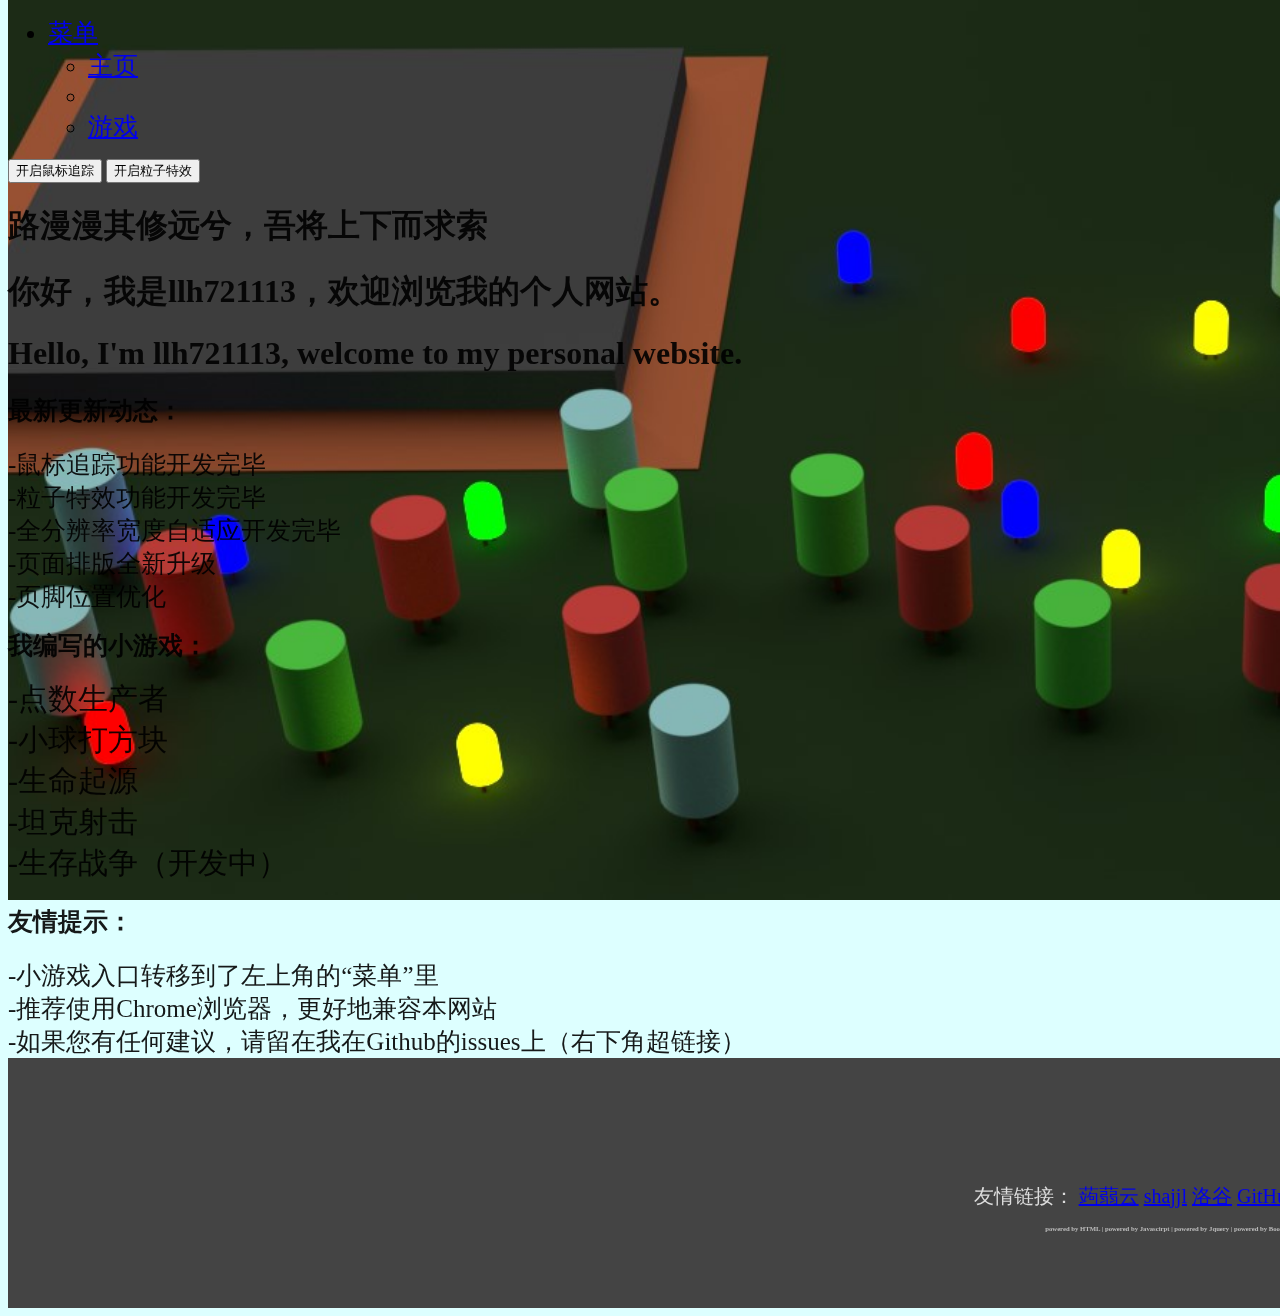
==== index.html @ f9abe3b0 "Update index.html" ====
<!DOCTYPE html>
<html>
	<head>
		<!-- 新 Bootstrap 核心 CSS 文件 -->
		<link href="https://cdn.staticfile.org/twitter-bootstrap/3.3.7/css/bootstrap.min.css" rel="stylesheet">
		 
		<!-- jQuery文件。务必在bootstrap.min.js 之前引入 -->
		<script src="https://cdn.staticfile.org/jquery/2.1.1/jquery.min.js"></script>
		 
		<!-- 最新的 Bootstrap 核心 JavaScript 文件 -->
		<script src="https://cdn.staticfile.org/twitter-bootstrap/3.3.7/js/bootstrap.min.js"></script>
		<script type="text/javascript" src="fly.js"></script>
		<style type="text/css">
			.dropdown
			{
				font-size: 25px;
			}
			.dropdown-menu
			{
				min-width: 0px;
				font-size: 25px;
			}
		</style>
	</head>
	<body id="main" onmousemove="mousex=window.event.pageX;mousey=window.event.pageY;" style="background: #DFF;">
		<nav class="navbar navbar-inverse" role="navigation">
			<div class="container-fluid">
				<div>
			        <ul class="nav navbar-nav">
			            <li class="dropdown">
			                <a href="#" class="dropdown-toggle" data-toggle="dropdown">
			                    菜单
			                    <b class="caret"></b>
			                </a>
			                <ul class="dropdown-menu">
			                    <li><a href="https://llh721113.github.io/index.html">主页</a></li>
			                    <li class="divider"></li>
			                    <li><a href="https://llh721113.github.io/sgamehead.html">游戏</a></li>
			                </ul>
			            </li>
			        </ul>
			    </div>
				<div>
					<button type="button" class="btn btn-danger navbar-btn" id="button_open_trace" onclick="create_trace();" style="display: inline;">开启鼠标追踪</button>
					<button type="button" class="btn btn-success navbar-btn" id="button_close_trace" onclick="delete_trace();" style="display: none;">关闭鼠标追踪</button>
					<button type="button" class="btn btn-danger navbar-btn" id="button_open_fly" onclick="create_fly();" style="display: inline;">开启粒子特效</button>
					<button type="button" class="btn btn-success navbar-btn" id="button_close_fly" onclick="delete_fly();" style="display: none;">关闭粒子特效</button>
				</div>
			</div>
		</nav>

		<div class="container" style="width: auto;">
			<div class="row">
				<div class="col-xs-12 col-sm-12 col-md-12 col-lg-12">
					<div class="panel panel-primary" style="opacity: 0.9;"><!--opacity透明度-->
					    <div class="panel-heading">
							<h1>路漫漫其修远兮，吾将上下而求索</h1>
						</div>
					</div>
				</div>
			</div>
			<div class="row">
				<div class="col-xs-12 col-sm-6 col-md-4 col-lg-3">
					<div class="panel panel-info" style="opacity: 0.9;"><!--opacity透明度-->
					    <div class="panel-heading">
							<h1>你好，我是llh721113，欢迎浏览我的个人网站。</h1>
							<h1>Hello, I'm llh721113, welcome to my personal website.</h1>
						</div>
					</div>
				</div>

				<div class="col-xs-12 col-sm-6 col-md-4 col-lg-3">
					<div class="panel panel-info" style="opacity: 0.9;">
						<div class="panel-heading">
							<h2 class="panel-title" style="font-size: 25px;">最新更新动态：</h2>
						</div>
						<div class="panel-body" style="font-size: 25px;">
							<span class="text-success">-鼠标追踪功能开发完毕</span><br/>
							<span class="text-success">-粒子特效功能开发完毕</span><br/>
							<span class="text-success">-全分辨率宽度自适应开发完毕</span><br/>
							<span class="text-success">-页面排版全新升级</span><br>
							<span class="text-success">-页脚位置优化</span>
					    </div>
					</div>
				</div>

				<div class="col-xs-12 col-sm-6 col-md-4 col-lg-3">
					<div class="panel panel-info" style="opacity: 0.9;">
					    <div class="panel-heading">
					        <h1 class="panel-title" style="font-size: 25px;">我编写的小游戏：</h1>
					    </div>
						<div class="panel-body" style="font-size: 30px;">
						    <span class="text-success">-点数生产者</span><br/>
						    <span class="text-success">-小球打方块</span><br/>
						    <span class="text-success">-生命起源</span><br/>
						    <span class="text-success">-坦克射击</span><br/>
						    <span class="text-warning">-生存战争（开发中）</span>
						</div>
					</div>
				</div>

				<div class="col-xs-12 col-sm-6 col-md-4 col-lg-3">
				    <div class="panel panel-info" style="opacity: 0.9;">
					<div class="panel-heading">
					    <h2 class="panel-title" style="font-size: 25px;">友情提示：</h2>
					</div>
					<div class="panel-body" style="font-size: 25px;">
					    <span class="text-success">-小游戏入口转移到了左上角的“菜单”里</span><br/>
					    <span class="text-success">-推荐使用Chrome浏览器，更好地兼容本网站</span><br/>
					    <span class="text-success">-如果您有任何建议，请留在我在Github的issues上（右下角超链接）</span>
					</div>
				    </div>
				</div>
			</div>
		</div>

		<div style="background-color: #DFF; background-image: url('img/bg1.jpg'); background-position: center center; background-repeat: no-repeat; background-size: cover; position: fixed; top: 0px; height: 100%; width: 100%; z-index: -100;"></div>

		<div style="background: #444; height: 200px; width: 100%; z-index: 50; padding: 25px;">
			<div style="position: relative; height: 100px; width: 100%; background-image: url('img/support.png'); background-position: right; background-size: contain; background-repeat: no-repeat;"></div>
			<div style="position: relative; width: 100%; font-size: 20px; text-align: right;">
				<span style="color: #DDD">友情链接：</span>
				<a href="http://juruoyun.top">蒟蒻云</a> <a href="https://shajjl.github.io/">shajjl</a> <a href="https://www.luogu.org/space/show?uid=58357">洛谷</a> <a href="https://github.com/llh721113/llh721113.github.io">GitHub</a>
			</div>
			<div style="position: relative; width: 100%; font-size: 10px; text-align: right;">
				<h6 style="color: #BBB">powered by HTML | powered by Javascirpt | powered by Jquery | powered by Bootstrap</h6>
			</div>
		</div>

	</body>
</html>
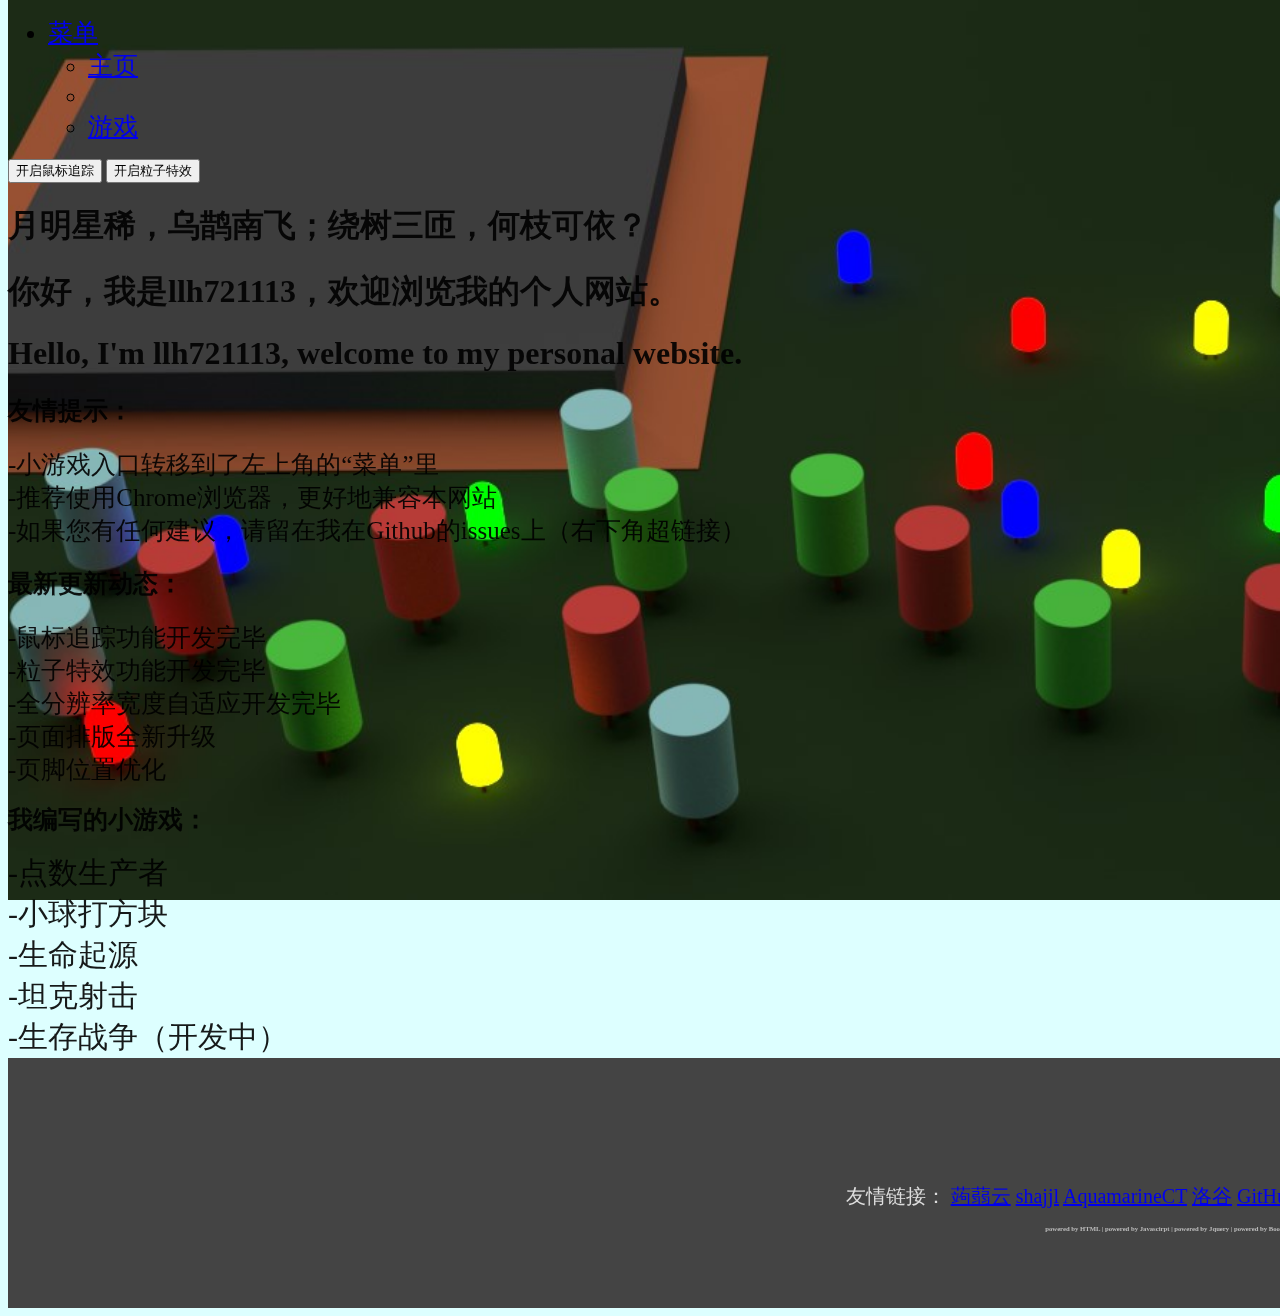
==== commit 238520d9: "Update index.html" ====
--- a/index.html
+++ b/index.html
@@ -1,6 +1,7 @@
 <!DOCTYPE html>
 <html>
 	<head>
+		<meta charset="utf-8">
 		<!-- 新 Bootstrap 核心 CSS 文件 -->
 		<link href="https://cdn.staticfile.org/twitter-bootstrap/3.3.7/css/bootstrap.min.css" rel="stylesheet">
 		 
@@ -54,19 +55,32 @@
 				<div class="col-xs-12 col-sm-12 col-md-12 col-lg-12">
 					<div class="panel panel-primary" style="opacity: 0.9;"><!--opacity透明度-->
 					    <div class="panel-heading">
-							<h1>路漫漫其修远兮，吾将上下而求索</h1>
+							<h1>月明星稀，乌鹊南飞；绕树三匝，何枝可依？</h1>
 						</div>
 					</div>
 				</div>
 			</div>
 			<div class="row">
 				<div class="col-xs-12 col-sm-6 col-md-4 col-lg-3">
-					<div class="panel panel-info" style="opacity: 0.9;"><!--opacity透明度-->
+					<div class="panel panel-primary" style="opacity: 0.9;"><!--opacity透明度-->
 					    <div class="panel-heading">
 							<h1>你好，我是llh721113，欢迎浏览我的个人网站。</h1>
 							<h1>Hello, I'm llh721113, welcome to my personal website.</h1>
 						</div>
 					</div>
+				</div>
+
+				<div class="col-xs-12 col-sm-6 col-md-4 col-lg-3">
+				    <div class="panel panel-info" style="opacity: 0.9;">
+					<div class="panel-heading">
+					    <h2 class="panel-title" style="font-size: 25px;">友情提示：</h2>
+					</div>
+					<div class="panel-body" style="font-size: 25px;">
+					    <span class="text-success">-小游戏入口转移到了左上角的“菜单”里</span><br/>
+					    <span class="text-success">-推荐使用Chrome浏览器，更好地兼容本网站</span><br/>
+					    <span class="text-success">-如果您有任何建议，请留在我在Github的issues上（右下角超链接）</span>
+					</div>
+				    </div>
 				</div>
 
 				<div class="col-xs-12 col-sm-6 col-md-4 col-lg-3">
@@ -98,19 +112,6 @@
 						</div>
 					</div>
 				</div>
-
-				<div class="col-xs-12 col-sm-6 col-md-4 col-lg-3">
-				    <div class="panel panel-info" style="opacity: 0.9;">
-					<div class="panel-heading">
-					    <h2 class="panel-title" style="font-size: 25px;">友情提示：</h2>
-					</div>
-					<div class="panel-body" style="font-size: 25px;">
-					    <span class="text-success">-小游戏入口转移到了左上角的“菜单”里</span><br/>
-					    <span class="text-success">-推荐使用Chrome浏览器，更好地兼容本网站</span><br/>
-					    <span class="text-success">-如果您有任何建议，请留在我在Github的issues上（右下角超链接）</span>
-					</div>
-				    </div>
-				</div>
 			</div>
 		</div>
 
@@ -120,7 +121,7 @@
 			<div style="position: relative; height: 100px; width: 100%; background-image: url('img/support.png'); background-position: right; background-size: contain; background-repeat: no-repeat;"></div>
 			<div style="position: relative; width: 100%; font-size: 20px; text-align: right;">
 				<span style="color: #DDD">友情链接：</span>
-				<a href="http://juruoyun.top">蒟蒻云</a> <a href="https://shajjl.github.io/">shajjl</a> <a href="https://www.luogu.org/space/show?uid=58357">洛谷</a> <a href="https://github.com/llh721113/llh721113.github.io">GitHub</a>
+				<a href="http://juruoyun.top">蒟蒻云</a> <a href="https://shajjl.github.io/">shajjl</a> <a href="http://106.54.83.161/">AquamarineCT</a> <a href="https://www.luogu.org/space/show?uid=58357">洛谷</a> <a href="https://github.com/llh721113/llh721113.github.io">GitHub</a>
 			</div>
 			<div style="position: relative; width: 100%; font-size: 10px; text-align: right;">
 				<h6 style="color: #BBB">powered by HTML | powered by Javascirpt | powered by Jquery | powered by Bootstrap</h6>
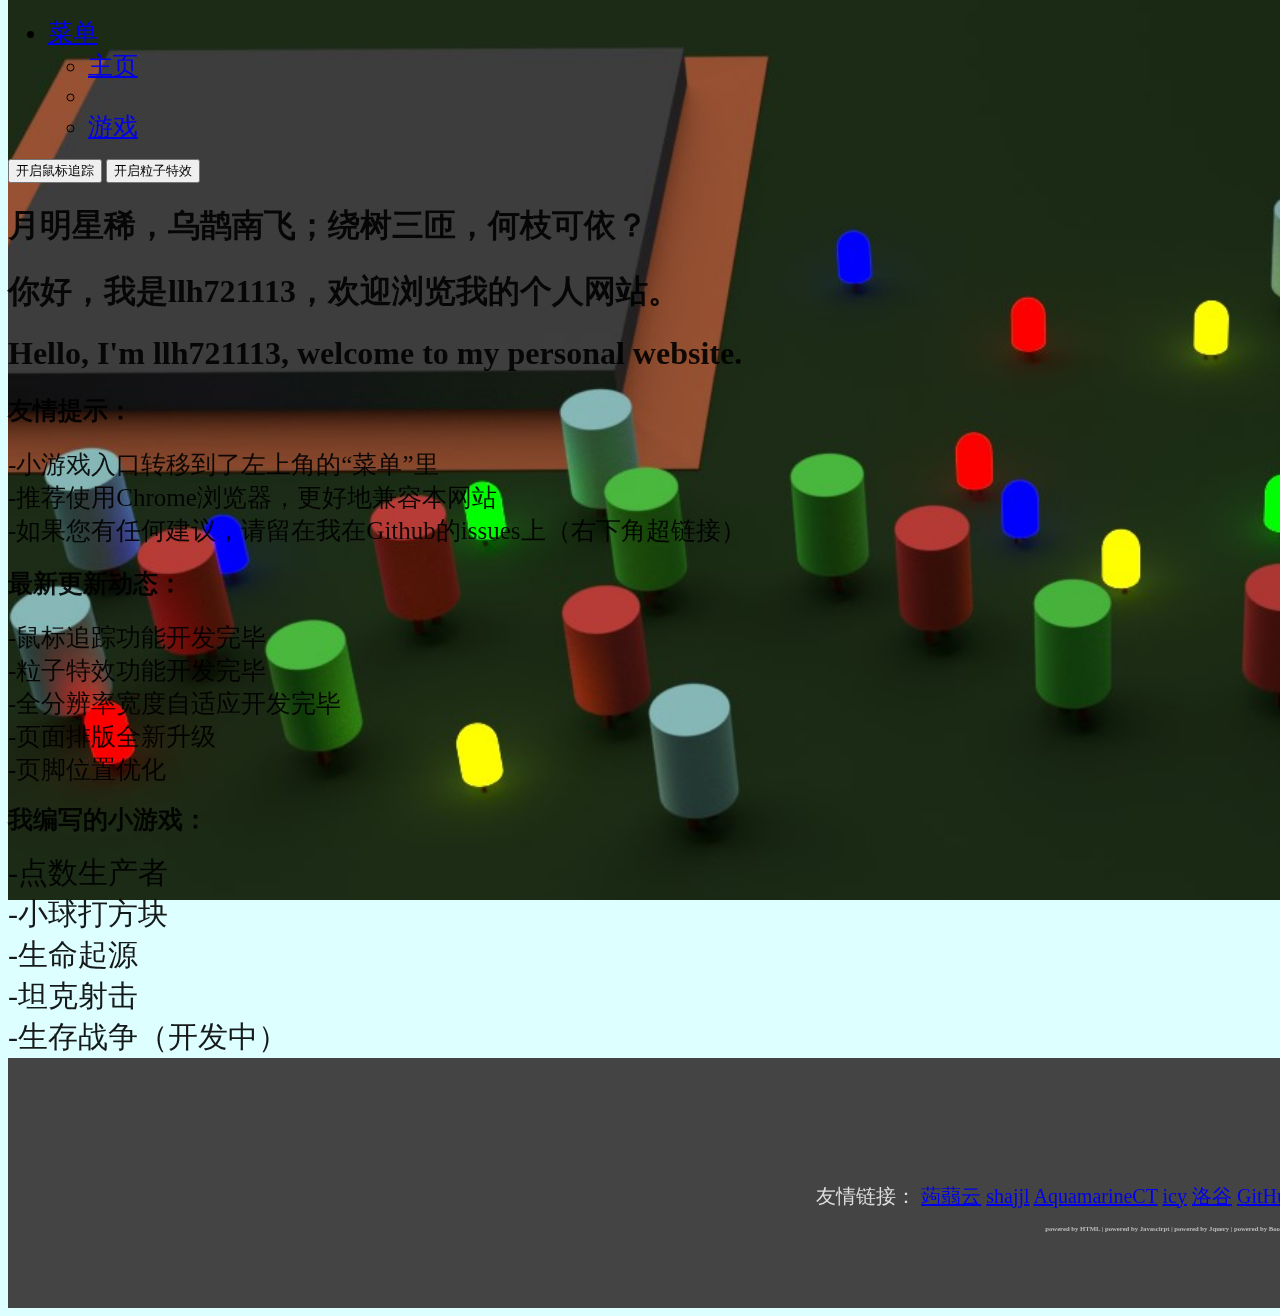
==== commit 13ed3180: "Update index.html" ====
--- a/index.html
+++ b/index.html
@@ -121,7 +121,7 @@
 			<div style="position: relative; height: 100px; width: 100%; background-image: url('img/support.png'); background-position: right; background-size: contain; background-repeat: no-repeat;"></div>
 			<div style="position: relative; width: 100%; font-size: 20px; text-align: right;">
 				<span style="color: #DDD">友情链接：</span>
-				<a href="http://juruoyun.top">蒟蒻云</a> <a href="https://shajjl.github.io/">shajjl</a> <a href="http://106.54.83.161/">AquamarineCT</a> <a href="https://www.luogu.org/space/show?uid=58357">洛谷</a> <a href="https://github.com/llh721113/llh721113.github.io">GitHub</a>
+				<a href="http://juruoyun.top">蒟蒻云</a> <a href="https://shajjl.github.io/">shajjl</a> <a href="http://106.54.83.161/">AquamarineCT</a> <a href="http://icys.top">icy</a> <a href="https://www.luogu.org/space/show?uid=58357">洛谷</a> <a href="https://github.com/llh721113/llh721113.github.io">GitHub</a>
 			</div>
 			<div style="position: relative; width: 100%; font-size: 10px; text-align: right;">
 				<h6 style="color: #BBB">powered by HTML | powered by Javascirpt | powered by Jquery | powered by Bootstrap</h6>
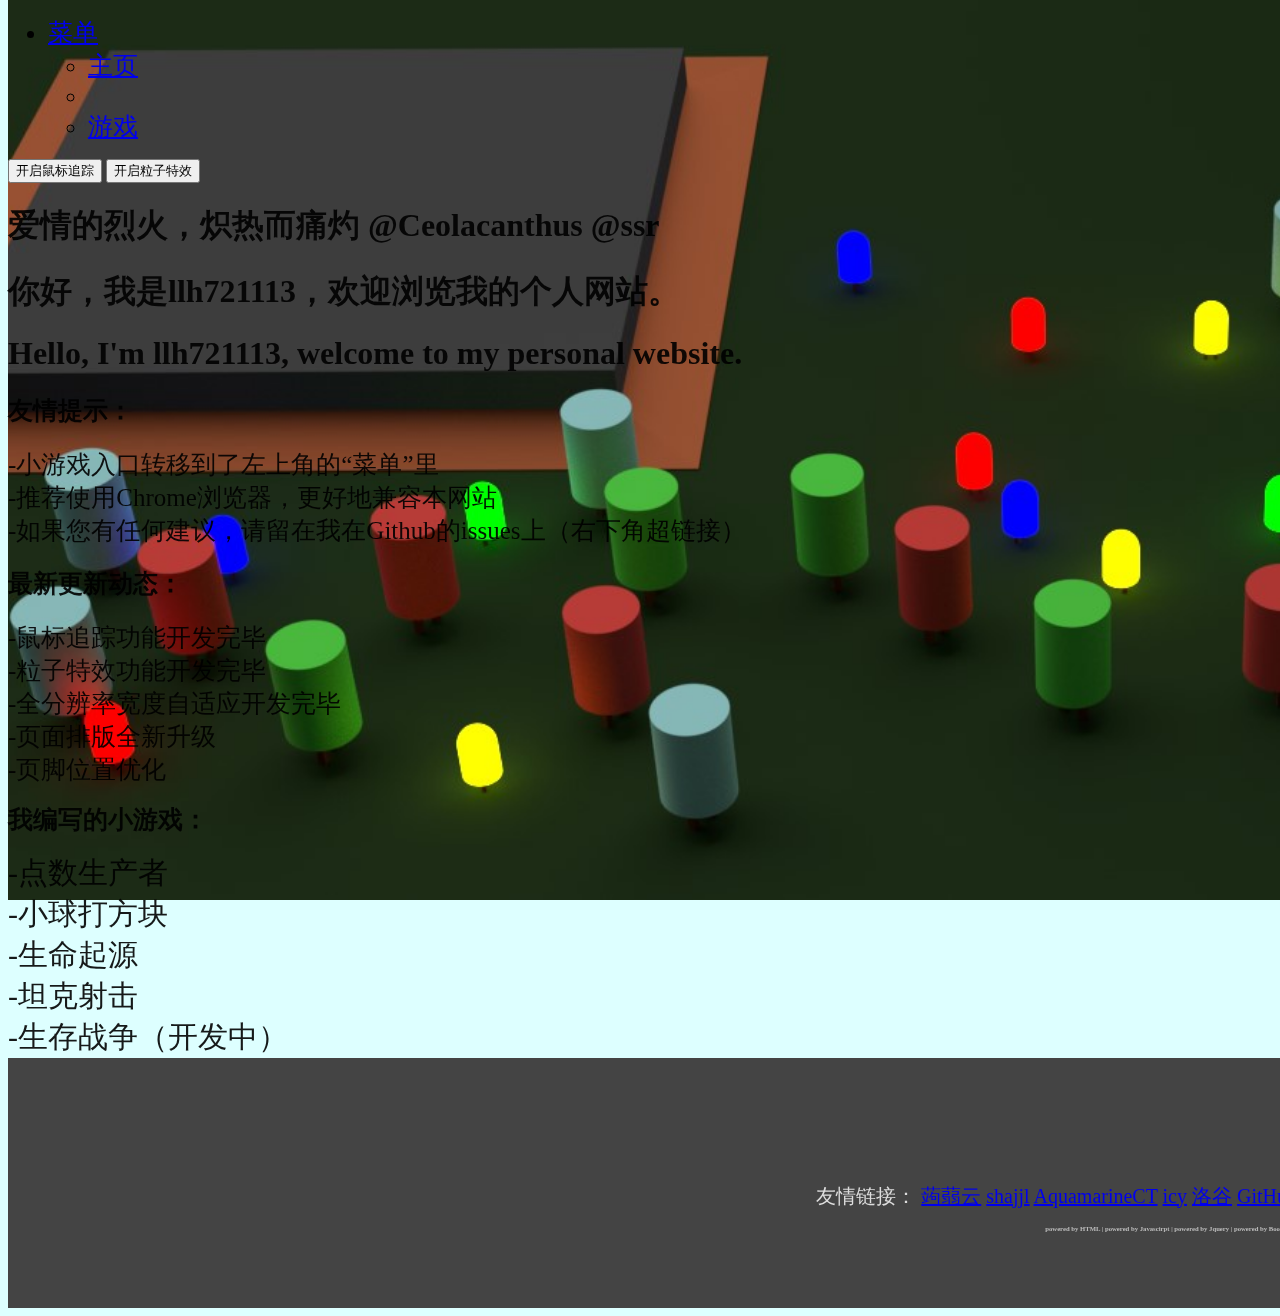
==== commit 6e270260: "Merge branch 'master' of https://github.com/llh721113/llh721113.github.io" ====
--- a/index.html
+++ b/index.html
@@ -55,7 +55,7 @@
 				<div class="col-xs-12 col-sm-12 col-md-12 col-lg-12">
 					<div class="panel panel-primary" style="opacity: 0.9;"><!--opacity透明度-->
 					    <div class="panel-heading">
-							<h1>月明星稀，乌鹊南飞；绕树三匝，何枝可依？</h1>
+							<h1>爱情的烈火，炽热而痛灼 @Ceolacanthus @ssr</h1>
 						</div>
 					</div>
 				</div>
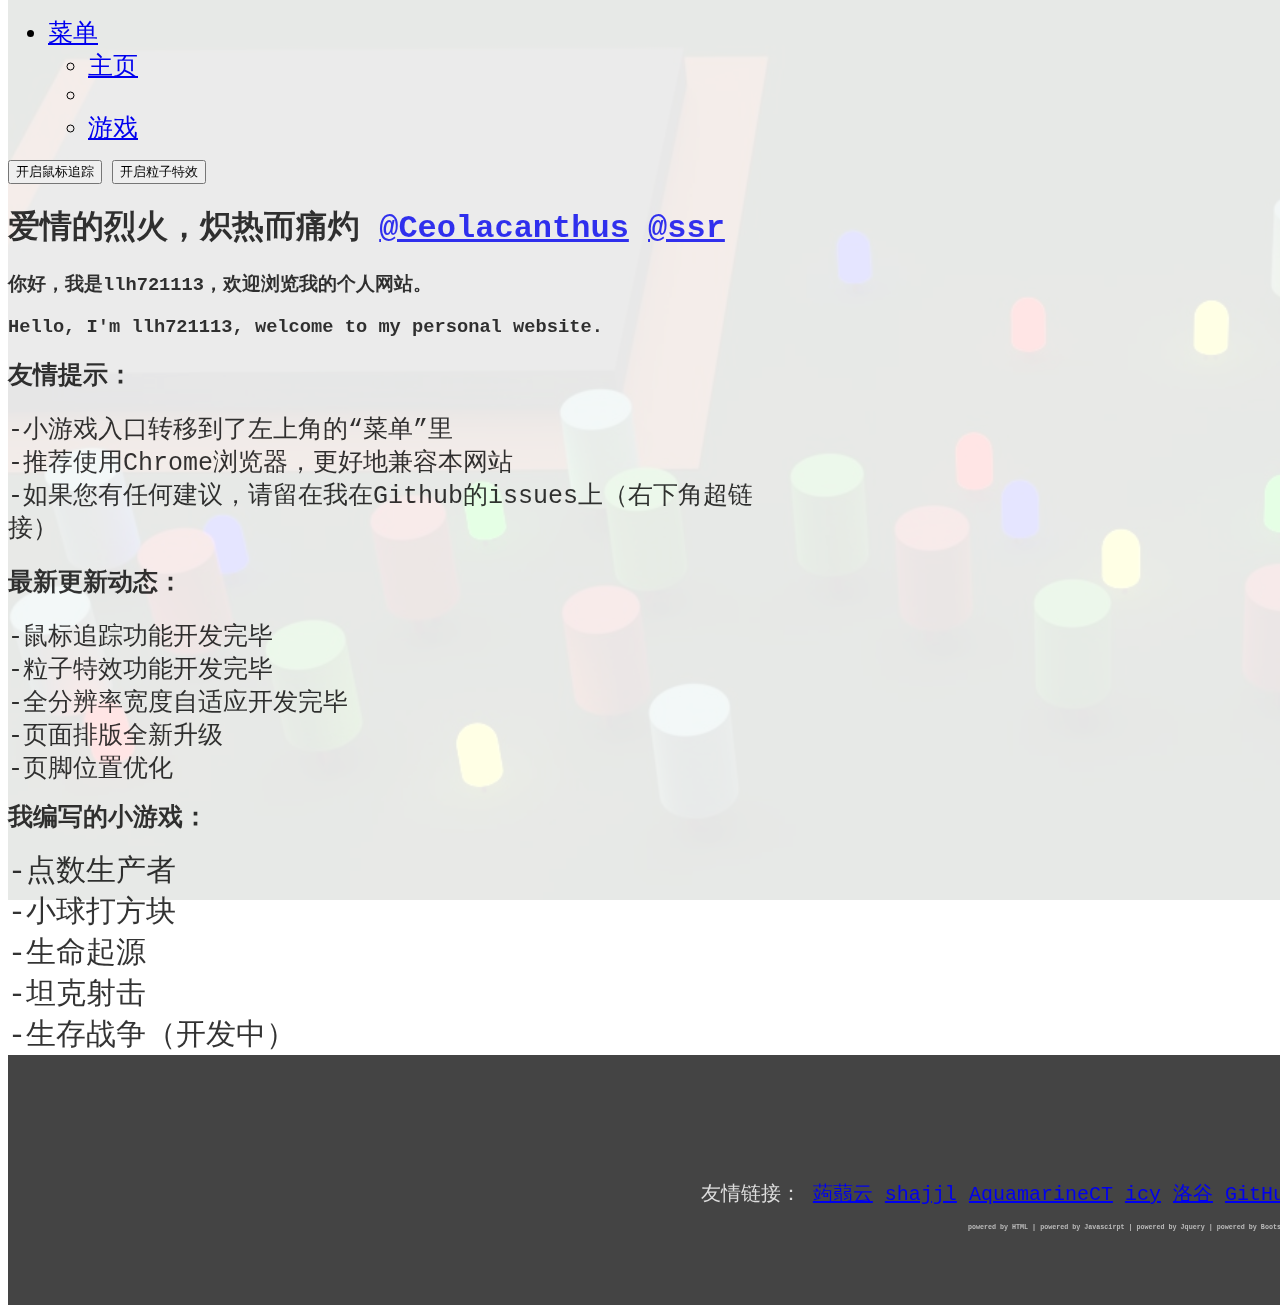
==== commit 40e5d360: "background fix" ====
--- a/index.html
+++ b/index.html
@@ -23,7 +23,7 @@
 			}
 		</style>
 	</head>
-	<body id="main" onmousemove="mousex=window.event.pageX;mousey=window.event.pageY;" style="background: #DFF;">
+	<body id="main" onmousemove="mousex=window.event.pageX;mousey=window.event.pageY;" style="background: #FFF; font-family: consolas, 'Courier New', Courier, 楷体, monospace;">
 		<nav class="navbar navbar-inverse" role="navigation">
 			<div class="container-fluid">
 				<div>
@@ -34,9 +34,9 @@
 			                    <b class="caret"></b>
 			                </a>
 			                <ul class="dropdown-menu">
-			                    <li><a href="https://llh721113.github.io/index.html">主页</a></li>
+			                    <li><a href="index.html">主页</a></li>
 			                    <li class="divider"></li>
-			                    <li><a href="https://llh721113.github.io/sgamehead.html">游戏</a></li>
+			                    <li><a href="sgamehead.html">游戏</a></li>
 			                </ul>
 			            </li>
 			        </ul>
@@ -50,28 +50,23 @@
 			</div>
 		</nav>
 
-		<div class="container" style="width: auto;">
+		<div class="container" style="width: 60%;">
 			<div class="row">
 				<div class="col-xs-12 col-sm-12 col-md-12 col-lg-12">
-					<div class="panel panel-primary" style="opacity: 0.9;"><!--opacity透明度-->
+					<div class="panel panel-info" style="opacity: 0.8;"><!--opacity透明度-->
 					    <div class="panel-heading">
-							<h1>爱情的烈火，炽热而痛灼 @Ceolacanthus @ssr</h1>
+							<h1>爱情的烈火，炽热而痛灼 <a href="https://blog.coelacanthus.moe/">@Ceolacanthus</a> <a href="https://leanhe.dev/">@ssr</a></h1>
+						</div>
+					    <div class="panel-body">
+							<h3>你好，我是llh721113，欢迎浏览我的个人网站。</h3>
+							<h3>Hello, I'm llh721113, welcome to my personal website.</h3>
 						</div>
 					</div>
 				</div>
 			</div>
 			<div class="row">
 				<div class="col-xs-12 col-sm-6 col-md-4 col-lg-3">
-					<div class="panel panel-primary" style="opacity: 0.9;"><!--opacity透明度-->
-					    <div class="panel-heading">
-							<h1>你好，我是llh721113，欢迎浏览我的个人网站。</h1>
-							<h1>Hello, I'm llh721113, welcome to my personal website.</h1>
-						</div>
-					</div>
-				</div>
-
-				<div class="col-xs-12 col-sm-6 col-md-4 col-lg-3">
-				    <div class="panel panel-info" style="opacity: 0.9;">
+				    <div class="panel panel-info" style="opacity: 0.8;">
 					<div class="panel-heading">
 					    <h2 class="panel-title" style="font-size: 25px;">友情提示：</h2>
 					</div>
@@ -84,7 +79,7 @@
 				</div>
 
 				<div class="col-xs-12 col-sm-6 col-md-4 col-lg-3">
-					<div class="panel panel-info" style="opacity: 0.9;">
+					<div class="panel panel-info" style="opacity: 0.8;">
 						<div class="panel-heading">
 							<h2 class="panel-title" style="font-size: 25px;">最新更新动态：</h2>
 						</div>
@@ -99,7 +94,7 @@
 				</div>
 
 				<div class="col-xs-12 col-sm-6 col-md-4 col-lg-3">
-					<div class="panel panel-info" style="opacity: 0.9;">
+					<div class="panel panel-info" style="opacity: 0.8;">
 					    <div class="panel-heading">
 					        <h1 class="panel-title" style="font-size: 25px;">我编写的小游戏：</h1>
 					    </div>
@@ -115,7 +110,7 @@
 			</div>
 		</div>
 
-		<div style="background-color: #DFF; background-image: url('img/bg1.jpg'); background-position: center center; background-repeat: no-repeat; background-size: cover; position: fixed; top: 0px; height: 100%; width: 100%; z-index: -100;"></div>
+		<div style="background-color: #FFF; opacity: 10%; background-image: url('img/bg1.jpg'); background-position: center center; background-repeat: no-repeat; background-size: cover; position: fixed; top: 0px; height: 100%; width: 100%; z-index: -100;"></div>
 
 		<div style="background: #444; height: 200px; width: 100%; z-index: 50; padding: 25px;">
 			<div style="position: relative; height: 100px; width: 100%; background-image: url('img/support.png'); background-position: right; background-size: contain; background-repeat: no-repeat;"></div>
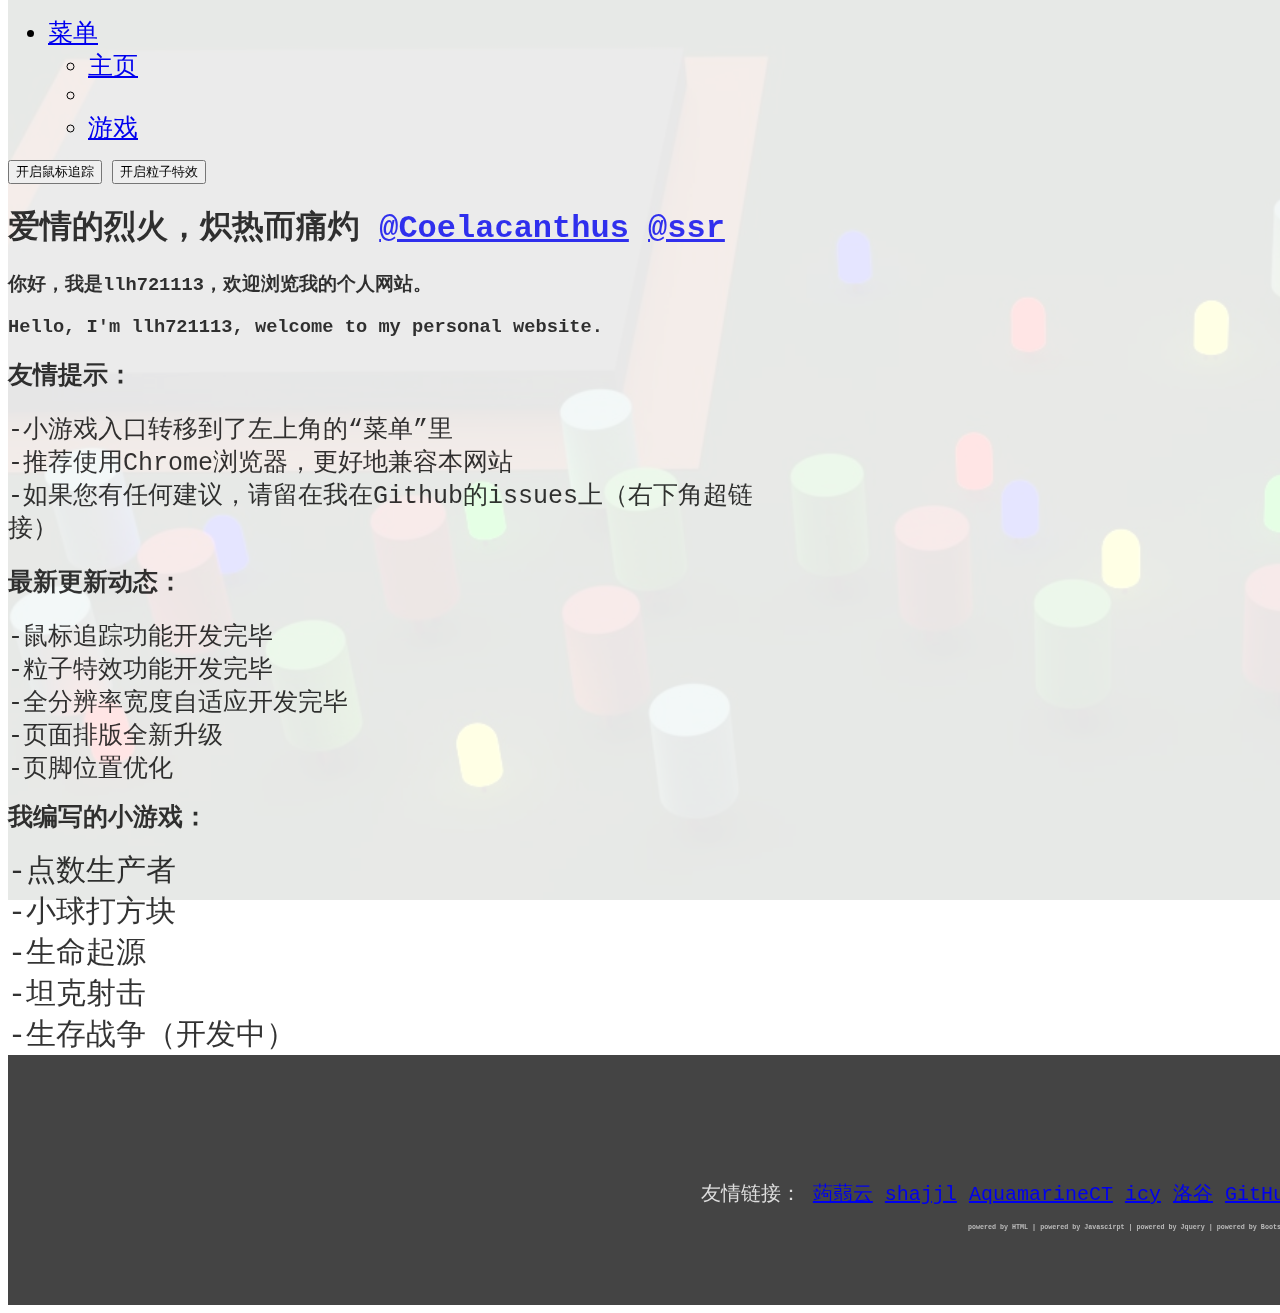
==== commit 213dfe2b: "name fix" ====
--- a/index.html
+++ b/index.html
@@ -55,7 +55,7 @@
 				<div class="col-xs-12 col-sm-12 col-md-12 col-lg-12">
 					<div class="panel panel-info" style="opacity: 0.8;"><!--opacity透明度-->
 					    <div class="panel-heading">
-							<h1>爱情的烈火，炽热而痛灼 <a href="https://blog.coelacanthus.moe/">@Ceolacanthus</a> <a href="https://leanhe.dev/">@ssr</a></h1>
+							<h1>爱情的烈火，炽热而痛灼 <a href="https://blog.coelacanthus.moe/">@Coelacanthus</a> <a href="https://leanhe.dev/">@ssr</a></h1>
 						</div>
 					    <div class="panel-body">
 							<h3>你好，我是llh721113，欢迎浏览我的个人网站。</h3>
